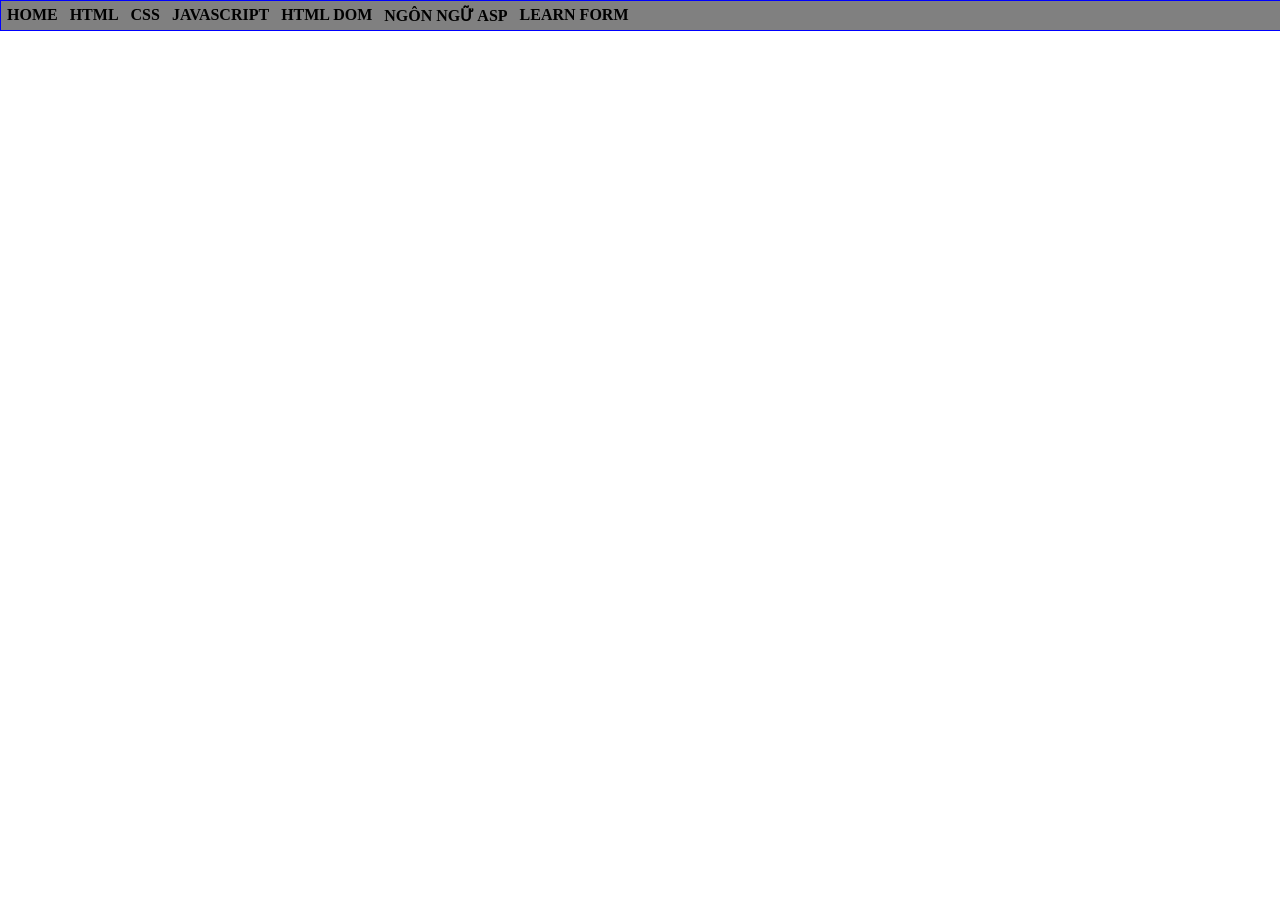
==== index.html @ 6903535c "Add Ex48, Ex49 and menu links" ====
<html>
    <head>
        <meta charset = 'utf-8'>
        <title>Vu Son Truc - K244161819</title>
        <link rel="stylesheet" href="css/main.css" type="text/css">
    </head>
    <body>
        <div id="container">  
            <ul>
            <li> <a href="#">HOME</a></li>
            <li> <a href="#">HTML</a></li>
            <li> <a href="#">CSS</a>
                <ul>
                <li> <a href="Ex42/home.html">Bai tap 42</a></li>
                <li> <a href="#">GIAO DIỆN VỚI CSS</a></li>
                <li> <a href="#">CSS NÂNG CAO</a></li>
            </ul>
            </li>
            <li> <a href="#">JAVASCRIPT</a>
            <ul>
                <li> <a href="#">LESSON 01</a></li>
                <li> <a href="#">LESSON 02</a></li>
                <li> <a href="#">LESSON 03</a></li>
            </ul>
            </li>
            <li> <a href="#">HTML DOM</a></li>
            <li> <a href="#">NGÔN NGỮ ASP</a></li>
            <!-- <li> <a href="homework1/CV.html">RESUME</a></li> -->
            <li> <a href="#">LEARN FORM</a>
                <ul>
                    <li> <a href="learn_form/ClientGet.html">Client Get</a></li>
                    <li> <a href="learn_form/ServerGet">Server Get</a></li>
                    <li> <a href="learn_form/Contact">Contact</a></li>
                    <li> <a href="Ex48/register.html">Ex48</a></li>
                    <li> <a href="Ex49/online_classifield.html">Ex49</a></li>
                </ul>
            </li>
            </ul>
        </div>
        <div style="clear: both;"></div>
    </body>
</html>
---- css/main.css ----
*{
    margin:0;
    padding:0;
}

#container
{ 
    border:1px solid blue;
    background:gray;
    float:left;
    top: 60px;
    text-indent:0px;
    width: 100%;
}

#container ul
{
    float:left;
    list-style:none
}

#container ul li
{
    position:relative;
    float:left;
}

#container ul li a
{
    display:block;
    color:black;
    font-weight:bold;
    text-decoration:none;
    padding:.3em 6px;
}

#container li a:hover
{
    color:white;
    background:orange;
}

#container li ul
{
    position:absolute;
    display:none;
    width:10em
}

#container li:hover ul 
{
    display:block;
}

#container ul li ul li
{
    width:100%;
    border:1px solid green
}
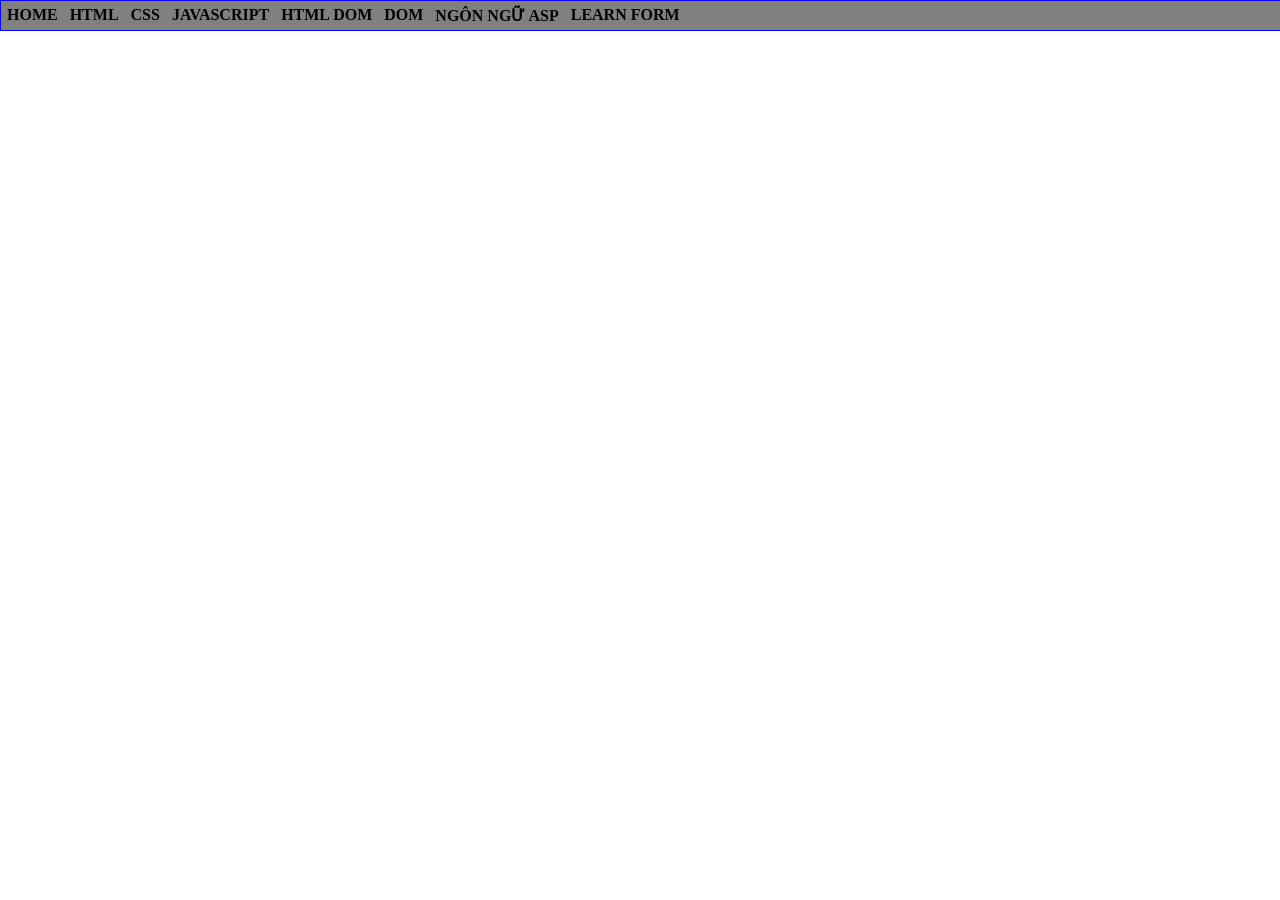
==== commit f4b65af0: "Add Ex63, Ex64 and DOM menu" ====
--- a/index.html
+++ b/index.html
@@ -24,15 +24,21 @@
             </ul>
             </li>
             <li> <a href="#">HTML DOM</a></li>
+            <li> <a href="#">DOM</a>
+                <ul>
+                    <li> <a href="Ex63/home.html" target = "_blank">Ex63</a></li>
+                    <li> <a href="Ex64/home.html" target = "_blank">Ex64</a></li>
+                </ul>
+            </li>
             <li> <a href="#">NGÔN NGỮ ASP</a></li>
             <!-- <li> <a href="homework1/CV.html">RESUME</a></li> -->
             <li> <a href="#">LEARN FORM</a>
                 <ul>
-                    <li> <a href="learn_form/ClientGet.html">Client Get</a></li>
-                    <li> <a href="learn_form/ServerGet">Server Get</a></li>
-                    <li> <a href="learn_form/Contact">Contact</a></li>
-                    <li> <a href="Ex48/register.html">Ex48</a></li>
-                    <li> <a href="Ex49/online_classifield.html">Ex49</a></li>
+                    <li> <a href="learn_form/ClientGet.html" target = "_blank">Client Get</a></li>
+                    <li> <a href="learn_form/Contact" target = "_blank">Contact</a></li>
+                    <li> <a href="Ex48/register.html" target = "_blank">Ex48</a></li>
+                    <li> <a href="Ex49/online_classifield.html" target = "_blank">Ex49</a></li>
+                    <li> <a href="Ex50/index.html" target = "_blank">Ex50</a></li>
                 </ul>
             </li>
             </ul>
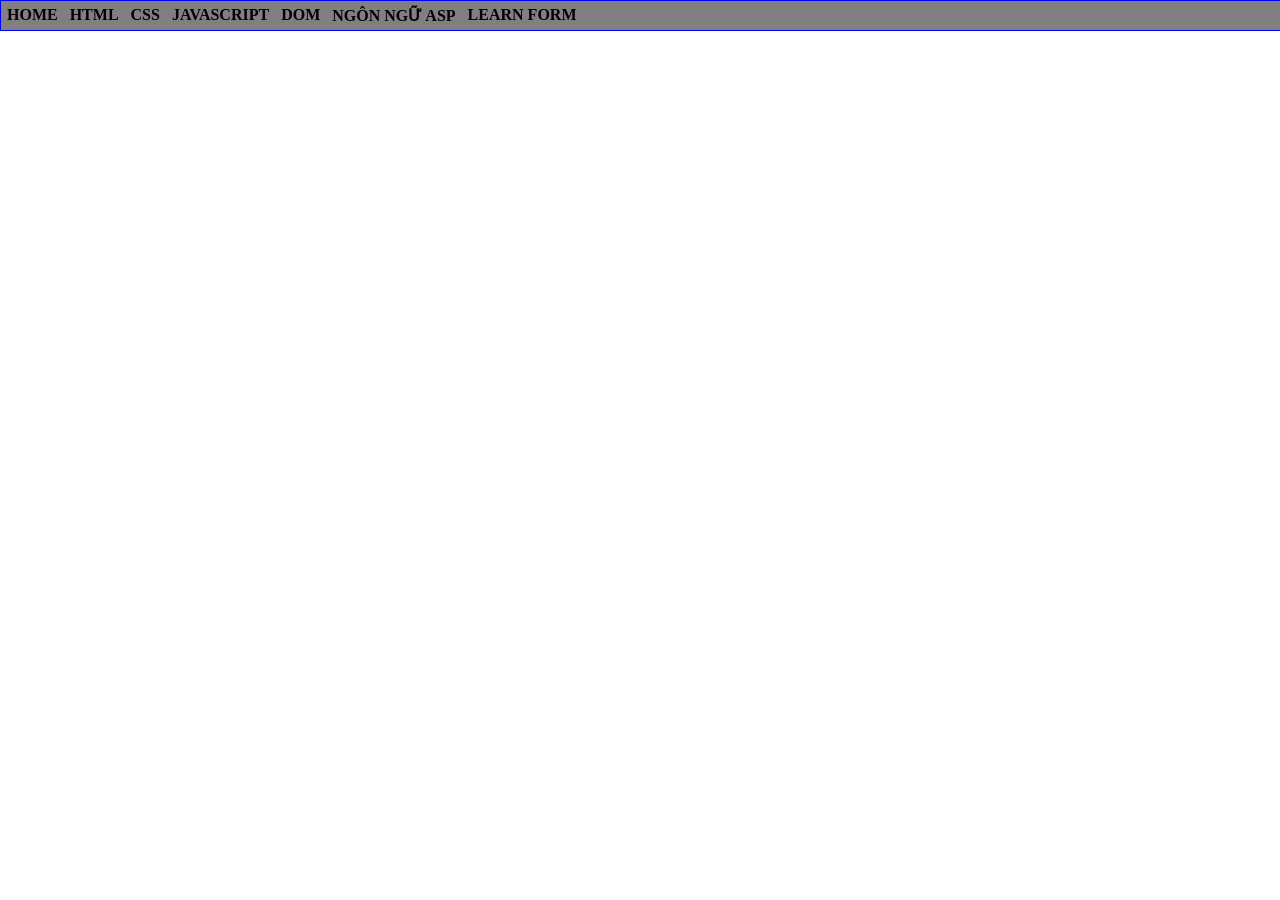
==== commit 93e46c16: "Remove empty HTML DOM menu" ====
--- a/index.html
+++ b/index.html
@@ -23,7 +23,6 @@
                 <li> <a href="#">LESSON 03</a></li>
             </ul>
             </li>
-            <li> <a href="#">HTML DOM</a></li>
             <li> <a href="#">DOM</a>
                 <ul>
                     <li> <a href="Ex63/home.html" target = "_blank">Ex63</a></li>
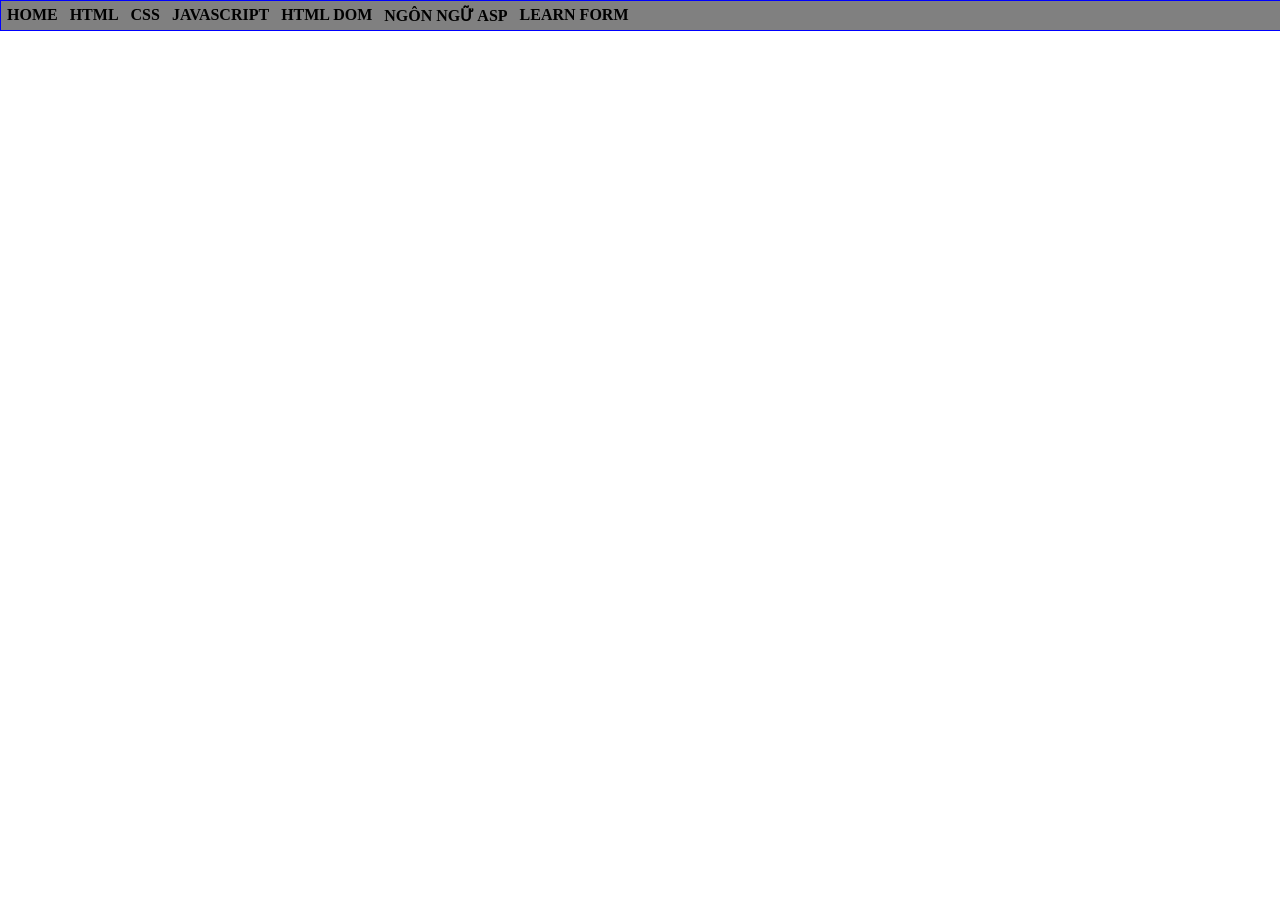
==== commit 8d1d9f09: "Change link text from 'DOM' to 'HTML DOM'" ====
--- a/index.html
+++ b/index.html
@@ -23,7 +23,7 @@
                 <li> <a href="#">LESSON 03</a></li>
             </ul>
             </li>
-            <li> <a href="#">DOM</a>
+            <li> <a href="#">HTML DOM</a>
                 <ul>
                     <li> <a href="Ex63/home.html" target = "_blank">Ex63</a></li>
                     <li> <a href="Ex64/home.html" target = "_blank">Ex64</a></li>
